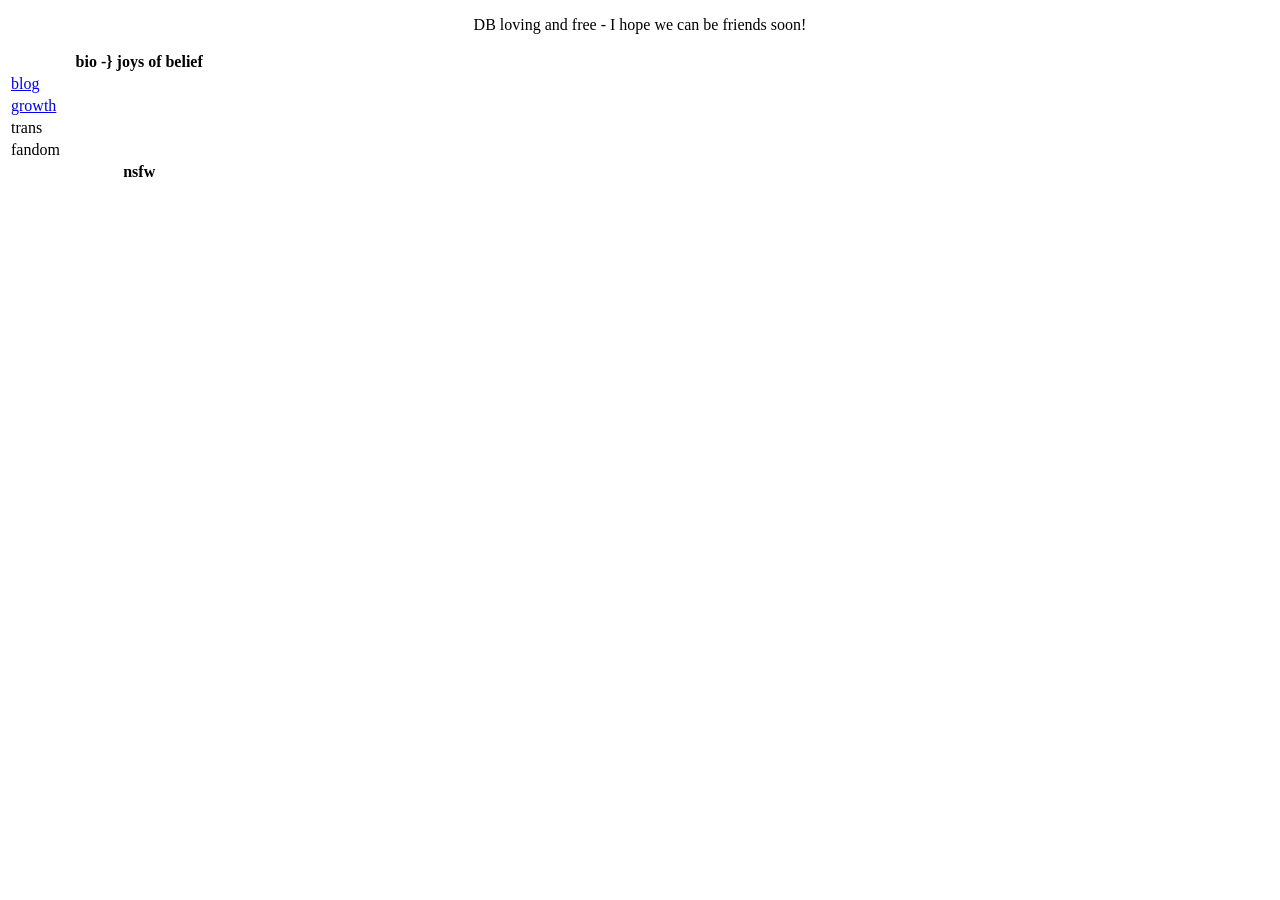
==== index.html @ 1dde6c94 "Add files via upload" ====
<!DOCTYPE html>
<html lang="en">
	<head>
		<link rel="icon" 
			type="image/jpg" 
			href="/glowbone.jpg">
		<title>dbones  home</title>
		<meta charset="utf-8"/>
		<meta name="viewport" content="width=device-width">
		<meta name="description" content="dbones ! home">
	</head>
	<body>
		<p style="text-align:center"> DB loving and free - I hope we can be friends soon! </p>
		<div>
			<table>
				<tbody>
					<tr>
						<th colspan="2" style="text-align:center;"<a href="/bio.html"> bio -} joys of belief</a></th>
					</tr>
					<tr>
						<td style="width:50%;">
							<a href="/blog.html"> blog</a>
						</td>
					</tr>
					<tr>
						<td style="width:50%;">
							<a href="/growth.html"> growth</a>
						</td>
					</tr>
					<tr>
						<td style="width:50%;"
							<a href="/trans.html"> trans</a> 
						</td>
					</tr>
					<tr>
						<td style="width:50%;"
							<a href="/fandom.html"> fandom</a>
						</td>
					</tr>
					<tr>
						<th colspan="2" style="text-align:center;"<a href="/nfsw.html"> nsfw</a></th>
					</tr>
				</tbody>
			</table>
							
		</div>
	</body>
</html>
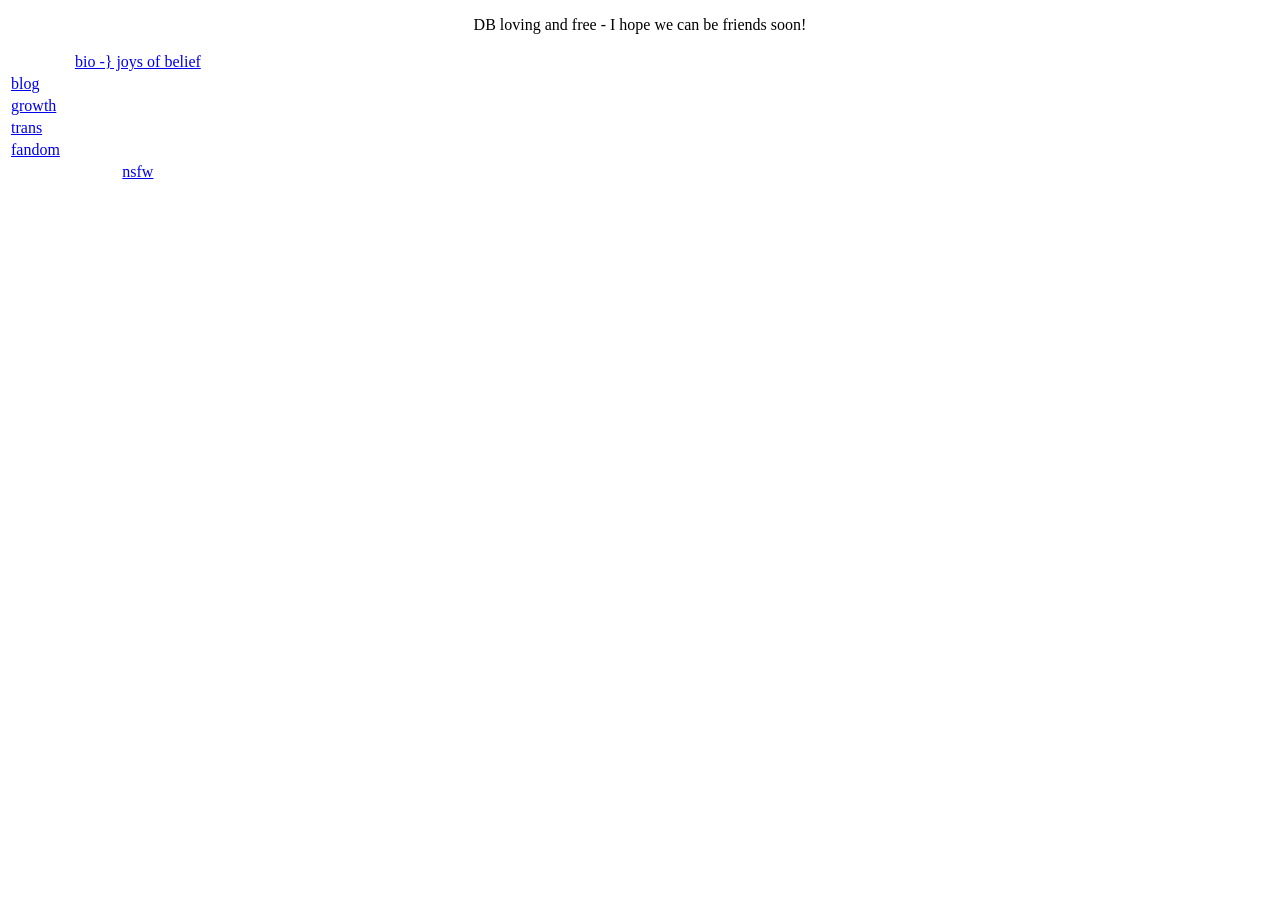
==== commit be85bc06: "Add files via upload" ====
--- a/index.html
+++ b/index.html
@@ -15,7 +15,7 @@
 			<table>
 				<tbody>
 					<tr>
-						<th colspan="2" style="text-align:center;"<a href="/bio.html"> bio -} joys of belief</a></th>
+						<td colspan="2" style="text-align:center;"><a href="/bio.html"> bio -} joys of belief</a></td>
 					</tr>
 					<tr>
 						<td style="width:50%;">
@@ -28,17 +28,17 @@
 						</td>
 					</tr>
 					<tr>
-						<td style="width:50%;"
+						<td style="width:50%;">
 							<a href="/trans.html"> trans</a> 
 						</td>
 					</tr>
 					<tr>
-						<td style="width:50%;"
+						<td style="width:50%;">
 							<a href="/fandom.html"> fandom</a>
 						</td>
 					</tr>
 					<tr>
-						<th colspan="2" style="text-align:center;"<a href="/nfsw.html"> nsfw</a></th>
+						<td colspan="2" style="text-align:center;"><a href="/nfsw.html"> nsfw</a></td>
 					</tr>
 				</tbody>
 			</table>
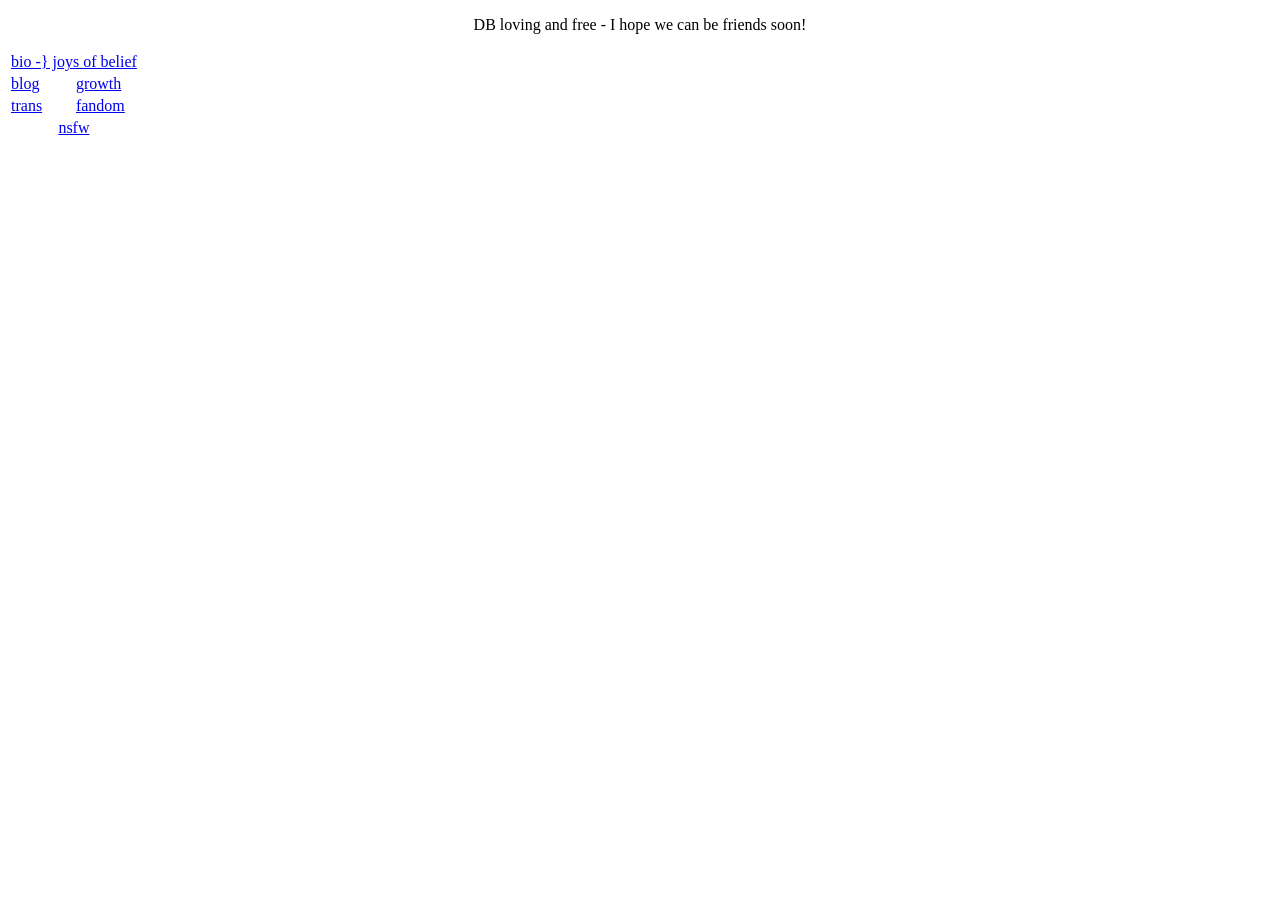
==== commit 96ce060b: "Add files via upload" ====
--- a/index.html
+++ b/index.html
@@ -21,8 +21,6 @@
 						<td style="width:50%;">
 							<a href="/blog.html"> blog</a>
 						</td>
-					</tr>
-					<tr>
 						<td style="width:50%;">
 							<a href="/growth.html"> growth</a>
 						</td>
@@ -31,8 +29,6 @@
 						<td style="width:50%;">
 							<a href="/trans.html"> trans</a> 
 						</td>
-					</tr>
-					<tr>
 						<td style="width:50%;">
 							<a href="/fandom.html"> fandom</a>
 						</td>
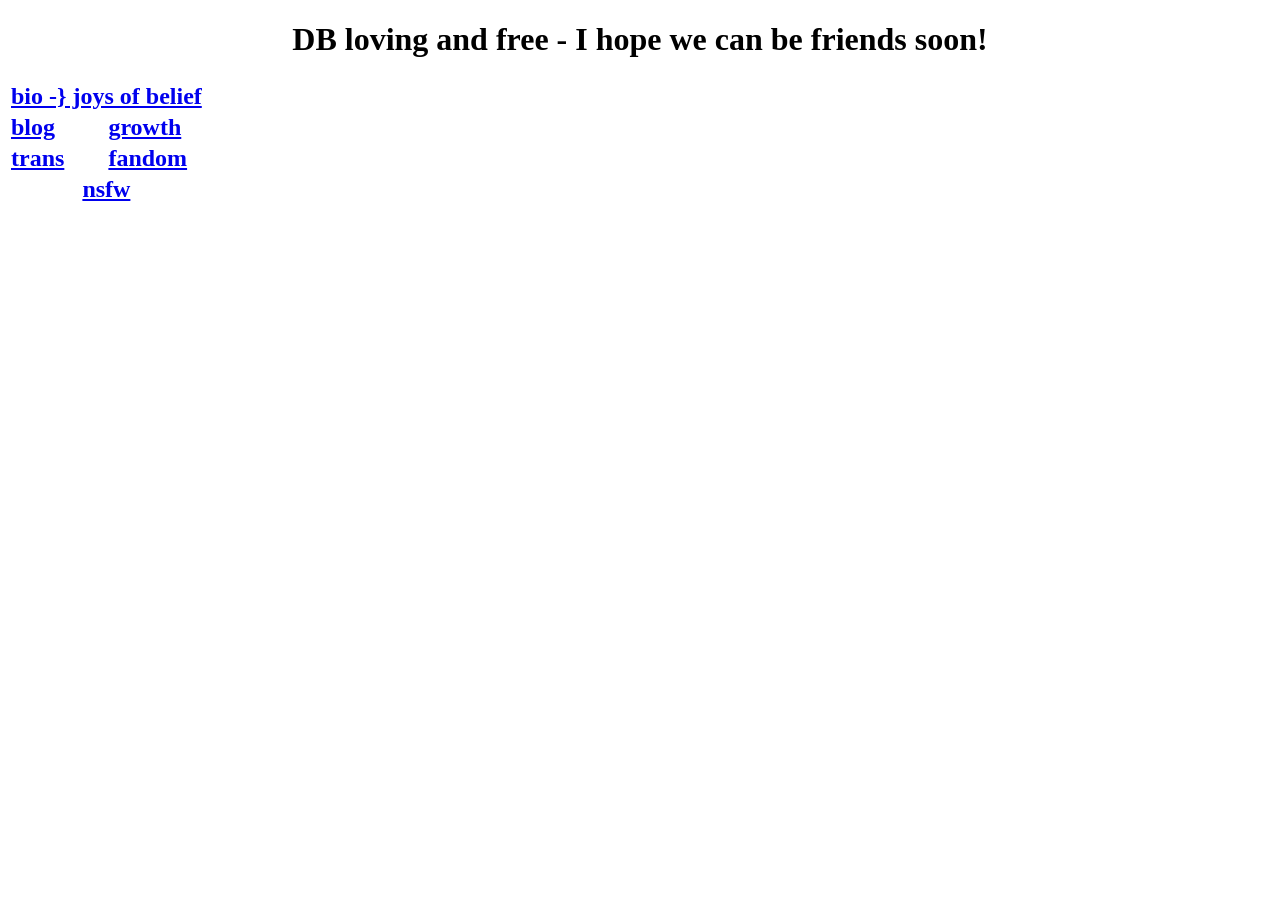
==== commit 8a90bc9c: "Add files via upload" ====
--- a/index.html
+++ b/index.html
@@ -10,35 +10,36 @@
 		<meta name="description" content="dbones ! home">
 	</head>
 	<body>
-		<p style="text-align:center"> DB loving and free - I hope we can be friends soon! </p>
+		<h1 style="text-align:center"> DB loving and free - I hope we can be friends soon! </h1>
 		<div>
-			<table>
-				<tbody>
-					<tr>
-						<td colspan="2" style="text-align:center;"><a href="/bio.html"> bio -} joys of belief</a></td>
-					</tr>
-					<tr>
-						<td style="width:50%;">
-							<a href="/blog.html"> blog</a>
-						</td>
-						<td style="width:50%;">
-							<a href="/growth.html"> growth</a>
-						</td>
-					</tr>
-					<tr>
-						<td style="width:50%;">
-							<a href="/trans.html"> trans</a> 
-						</td>
-						<td style="width:50%;">
-							<a href="/fandom.html"> fandom</a>
-						</td>
-					</tr>
-					<tr>
-						<td colspan="2" style="text-align:center;"><a href="/nfsw.html"> nsfw</a></td>
-					</tr>
-				</tbody>
-			</table>
-							
+			<h2>
+				<table>
+					<tbody>
+						<tr>
+							<td colspan="2" style="text-align:center;"><a href="/bio.html"> bio -} joys of belief</a></td>
+						</tr>
+						<tr>
+							<td style="width:50%;">
+								<a href="/blog.html"> blog</a>
+							</td>
+							<td style="width:50%;">
+								<a href="/growth.html"> growth</a>
+							</td>
+						</tr>
+						<tr>
+							<td style="width:50%;">
+								<a href="/trans.html"> trans</a> 
+							</td>
+							<td style="width:50%;">
+								<a href="/fandom.html"> fandom</a>
+							</td>
+						</tr>
+						<tr>
+							<td colspan="2" style="text-align:center;"><a href="/nfsw.html"> nsfw</a></td>
+						</tr>
+					</tbody>
+				</table>
+			</h2>				
 		</div>
 	</body>
 </html>
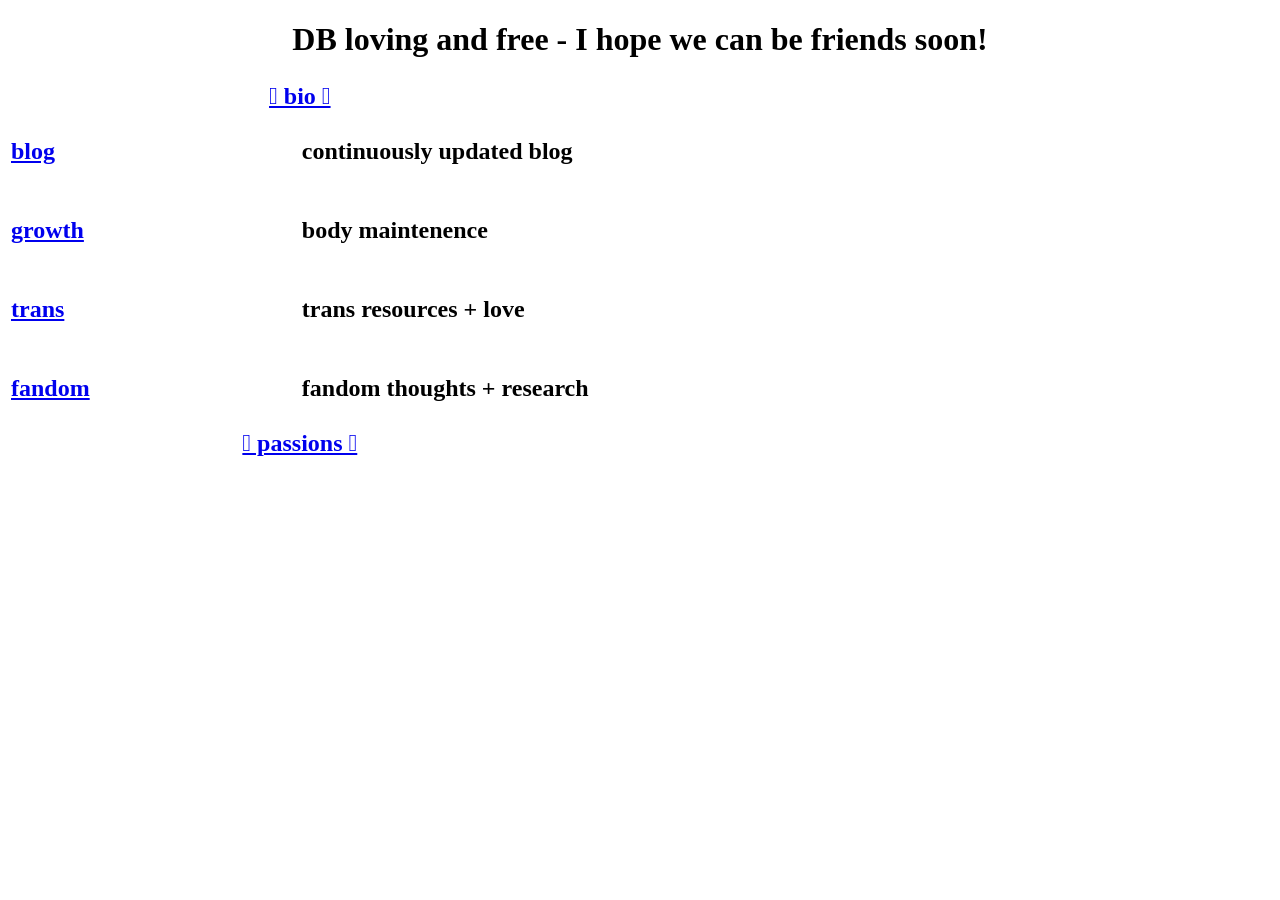
==== commit 34029844: "Add files via upload" ====
--- a/index.html
+++ b/index.html
@@ -16,14 +16,22 @@
 				<table>
 					<tbody>
 						<tr>
-							<td colspan="2" style="text-align:center;"><a href="/bio.html"> bio -} joys of belief</a></td>
+							<td colspan="2" style="text-align:center;"><a href="/bio.html">𖦹 bio 𖦹</a></td>
 						</tr>
 						<tr>
 							<td style="width:50%;">
 								<a href="/blog.html"> blog</a>
 							</td>
 							<td style="width:50%;">
+								<p>continuously updated blog</p>
+							</td>
+						</tr>
+						<tr>
+							<td style="width:50%;">
 								<a href="/growth.html"> growth</a>
+							</td>
+							<td style="width:50%;">
+								<p>body maintenence</p>
 							</td>
 						</tr>
 						<tr>
@@ -31,11 +39,18 @@
 								<a href="/trans.html"> trans</a> 
 							</td>
 							<td style="width:50%;">
-								<a href="/fandom.html"> fandom</a>
+								<p>trans resources + love</p>
 							</td>
 						</tr>
 						<tr>
-							<td colspan="2" style="text-align:center;"><a href="/nfsw.html"> nsfw</a></td>
+							<td style="width:50%;">
+								<a href="/fandom.html"> fandom</a>
+							</td>
+							<td style="width:50%;">
+								<p>fandom thoughts + research</p>
+						</tr>
+						<tr>
+							<td colspan="2" style="text-align:center;"><a href="/passions.html">𖦹 passions 𖦹</a></td>
 						</tr>
 					</tbody>
 				</table>
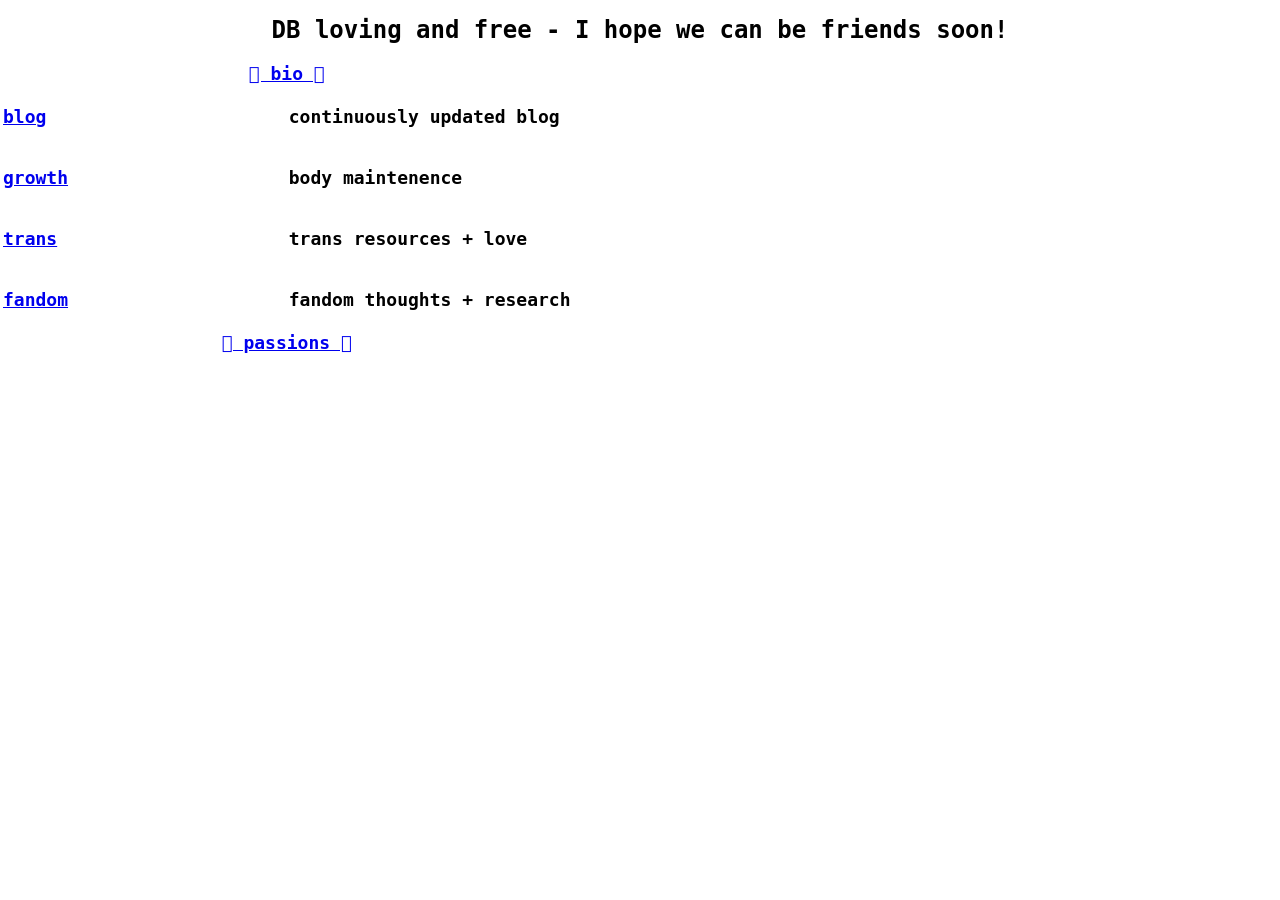
==== commit c224a424: "Add files via upload" ====
--- a/index.html
+++ b/index.html
@@ -2,12 +2,13 @@
 <html lang="en">
 	<head>
 		<link rel="icon" 
-			type="image/jpg" 
-			href="/glowbone.jpg">
+			type="image/png" 
+			href="/glowbone.png">
 		<title>dbones  home</title>
 		<meta charset="utf-8"/>
 		<meta name="viewport" content="width=device-width">
 		<meta name="description" content="dbones ! home">
+		<link href="/cssBasic.css" rel="stylesheet" type="text/css" media="all">
 	</head>
 	<body>
 		<h1 style="text-align:center"> DB loving and free - I hope we can be friends soon! </h1>
--- a/cssBasic.css
+++ b/cssBasic.css
@@ -0,0 +1,18 @@
+/* GLOBAL ROOT */
+@font-face {font-family: "Andale Mono", Monospace;}
+:root{
+  --htmlBG:url('/sitepics/bonespril.png')repeat;
+  --mainBackground:#dddddd;
+  --singleMainBackground:url('backgrounds/whitedotted.jpg');
+  --linkColor:#75f019;
+  --selectionColor:#558f3d;
+}
+/* GLOBAL */
+@media screen and (max-width:790px){html{min-height:1400px; .imgBlock div{background:#000000e0; filter:opacity(100%);}}}
+html{scroll-behavior: smooth; scrollbar-width: auto;font-family: "Andale Mono", Monospace; font-size:12px;}
+body{
+  background: url('/sitepics/bonespril.png')repeat;
+  background-attachment:fixed;
+  min-width:789px;
+  margin: 0 auto;
+}
